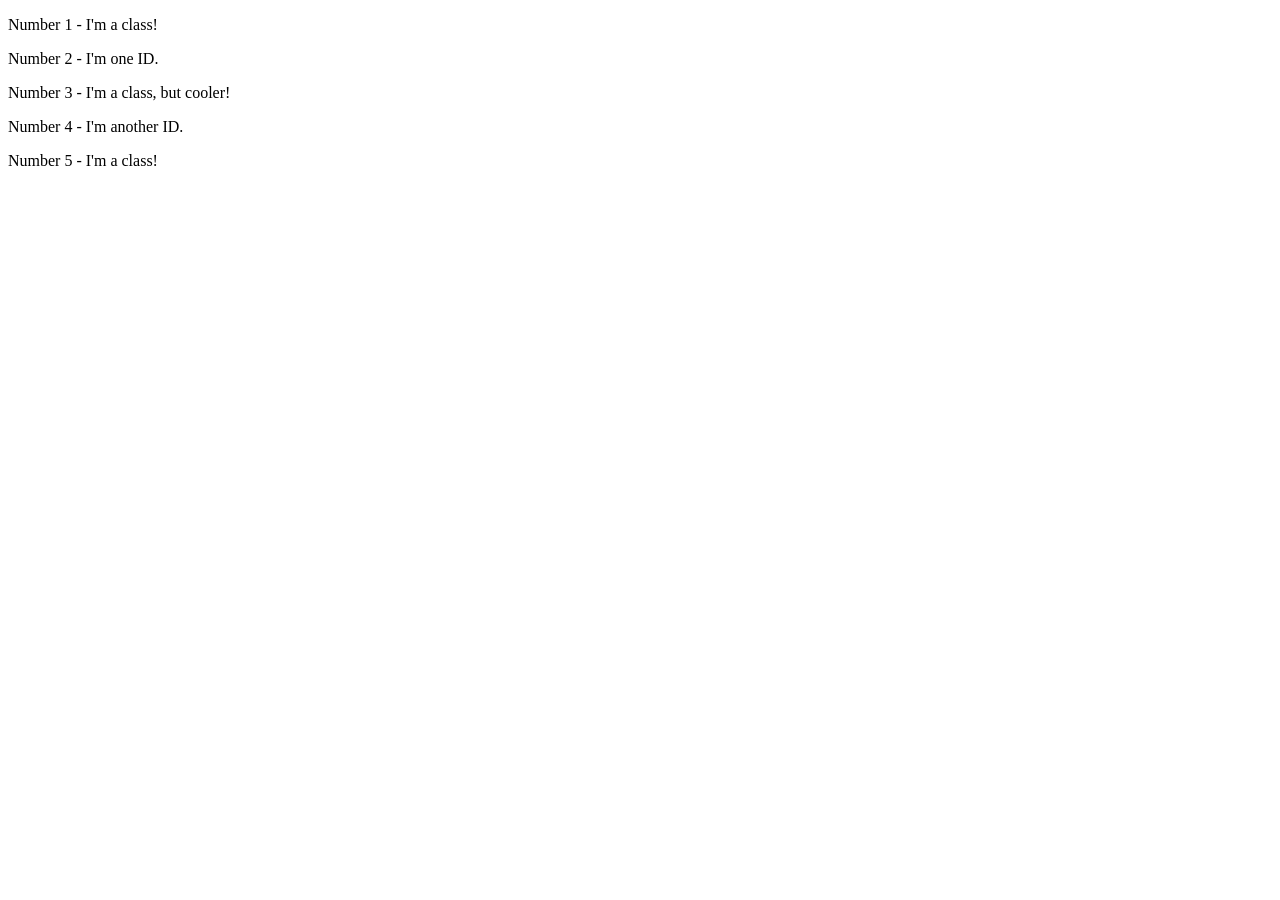
==== foundations/intro-to-css/02-class-id-selectors/index.html @ 84598491 "Add odd-element class" ====
<!DOCTYPE html>
<html lang="en">
  <head>
    <meta charset="UTF-8">
    <meta http-equiv="X-UA-Compatible" content="IE=edge">
    <meta name="viewport" content="width=device-width, initial-scale=1.0">
    <title>Class and ID Selectors</title>
    <link rel="stylesheet" href="style.css">
  </head>
  <body>
    <p class="odd-element">Number 1 - I'm a class!</p>
    <div>Number 2 - I'm one ID.</div>
    <p class="odd-element">Number 3 - I'm a class, but cooler!</p>
    <div>Number 4 - I'm another ID.</div>
    <p class="odd-element">Number 5 - I'm a class!</p>
  </body>
</html>
---- foundations/intro-to-css/02-class-id-selectors/style.css ----
.odd-element {
    
}
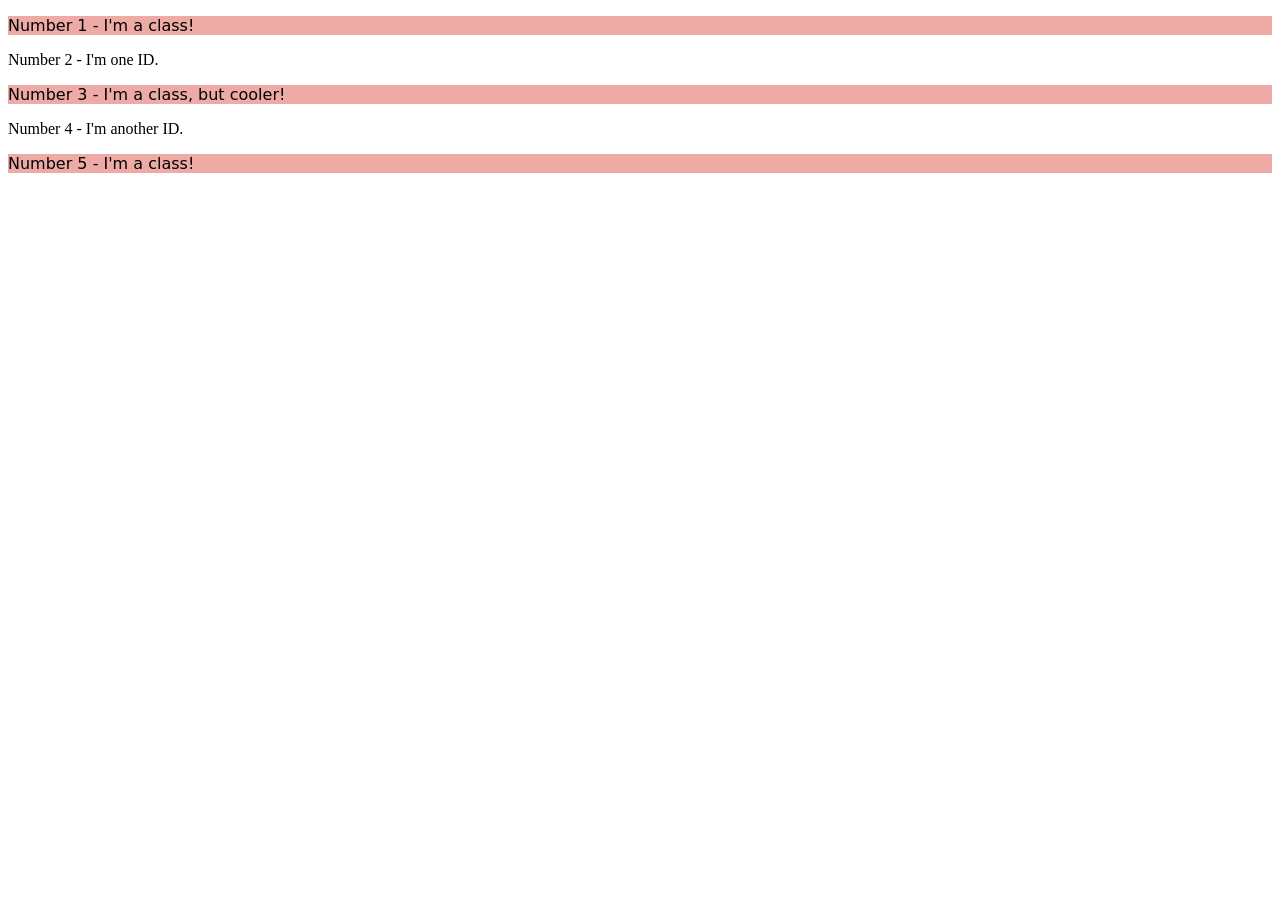
==== commit 4e3bff9c: "Add ID id-1" ====
--- a/foundations/intro-to-css/02-class-id-selectors/index.html
+++ b/foundations/intro-to-css/02-class-id-selectors/index.html
@@ -9,8 +9,8 @@
   </head>
   <body>
     <p class="odd-element">Number 1 - I'm a class!</p>
-    <div>Number 2 - I'm one ID.</div>
-    <p class="odd-element">Number 3 - I'm a class, but cooler!</p>
+    <div id="id-1">Number 2 - I'm one ID.</div>
+    <p class="odd-element ">Number 3 - I'm a class, but cooler!</p>
     <div>Number 4 - I'm another ID.</div>
     <p class="odd-element">Number 5 - I'm a class!</p>
   </body>
--- a/foundations/intro-to-css/02-class-id-selectors/style.css
+++ b/foundations/intro-to-css/02-class-id-selectors/style.css
@@ -1,3 +1,8 @@
 .odd-element {
-    
+    background-color: #eeaba6;
+    font-family: "Verdana", "DejaVu Sans", sans-serif;
+}
+
+#id-1 {
+
 }
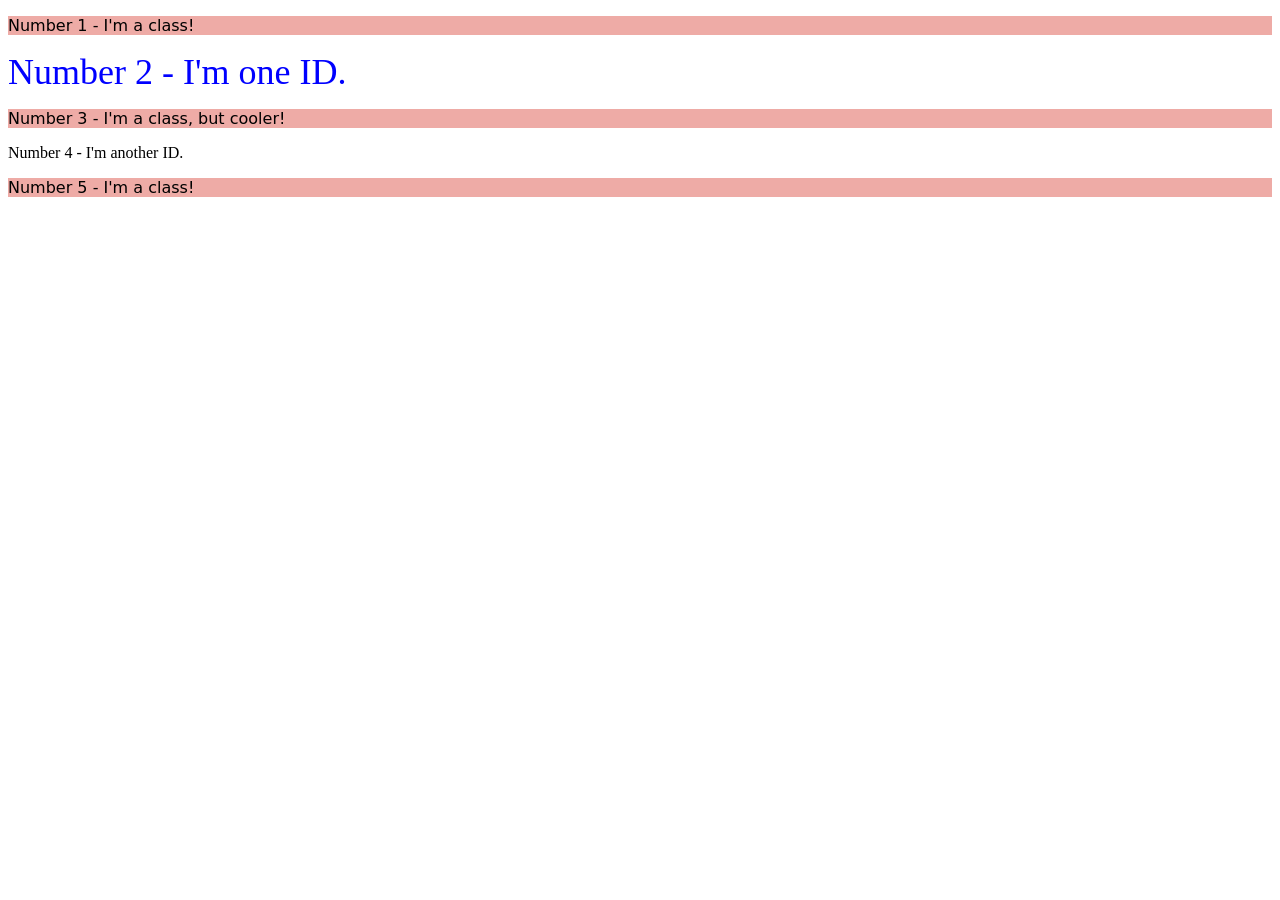
==== commit a1bd2640: "Add class odd-3" ====
--- a/foundations/intro-to-css/02-class-id-selectors/index.html
+++ b/foundations/intro-to-css/02-class-id-selectors/index.html
@@ -10,7 +10,7 @@
   <body>
     <p class="odd-element">Number 1 - I'm a class!</p>
     <div id="id-1">Number 2 - I'm one ID.</div>
-    <p class="odd-element ">Number 3 - I'm a class, but cooler!</p>
+    <p class="odd-element odd-3">Number 3 - I'm a class, but cooler!</p>
     <div>Number 4 - I'm another ID.</div>
     <p class="odd-element">Number 5 - I'm a class!</p>
   </body>
--- a/foundations/intro-to-css/02-class-id-selectors/style.css
+++ b/foundations/intro-to-css/02-class-id-selectors/style.css
@@ -3,6 +3,11 @@
     font-family: "Verdana", "DejaVu Sans", sans-serif;
 }
 
+.odd-3 {
+    
+}
+
 #id-1 {
-
+    color: rgb(0, 0, 255);
+    font-size: 36px;
 }
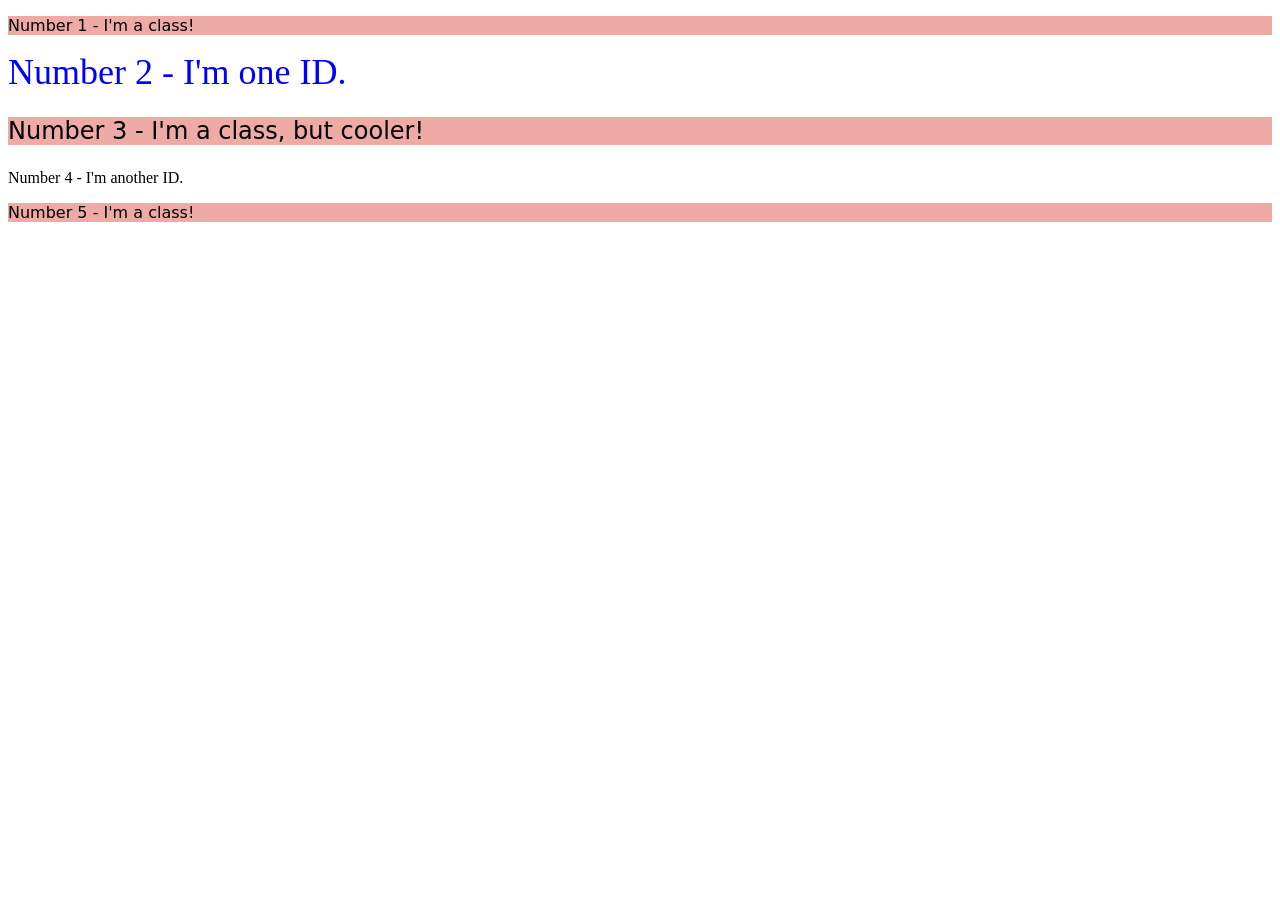
==== commit e5b6a62b: "Add ID id-2" ====
--- a/foundations/intro-to-css/02-class-id-selectors/index.html
+++ b/foundations/intro-to-css/02-class-id-selectors/index.html
@@ -11,7 +11,7 @@
     <p class="odd-element">Number 1 - I'm a class!</p>
     <div id="id-1">Number 2 - I'm one ID.</div>
     <p class="odd-element odd-3">Number 3 - I'm a class, but cooler!</p>
-    <div>Number 4 - I'm another ID.</div>
+    <div id="id-2">Number 4 - I'm another ID.</div>
     <p class="odd-element">Number 5 - I'm a class!</p>
   </body>
 </html>
--- a/foundations/intro-to-css/02-class-id-selectors/style.css
+++ b/foundations/intro-to-css/02-class-id-selectors/style.css
@@ -4,10 +4,14 @@
 }
 
 .odd-3 {
-    
+    font-size: 24px;
 }
 
 #id-1 {
     color: rgb(0, 0, 255);
     font-size: 36px;
+}
+
+#id-2 {
+    
 }
